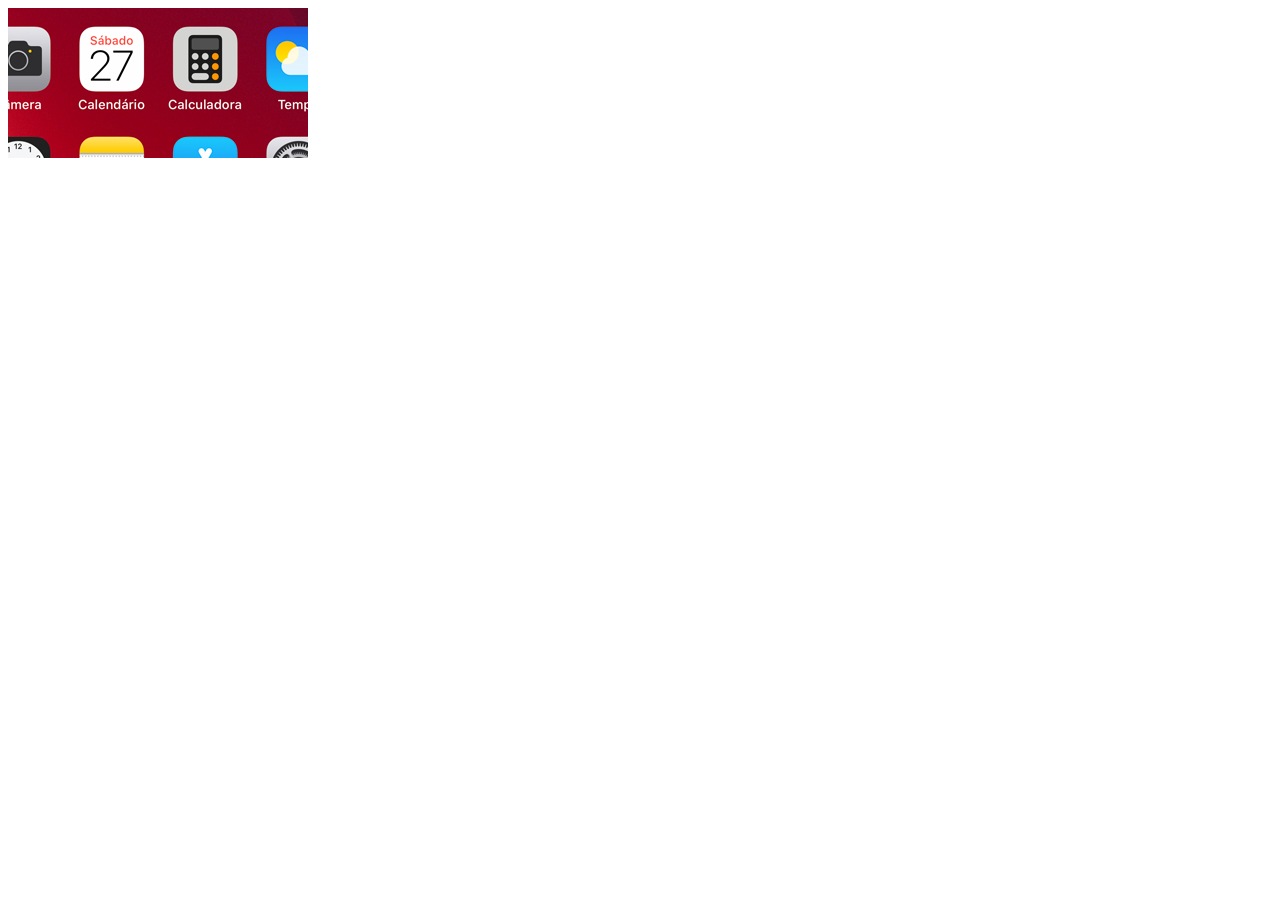
==== templates/index.html @ a21dbbb9 "Criei a tela home" ====
<!DOCTYPE html>
<html lang="pt-br">
<head>
    <meta charset="UTF-8">
    <meta name="viewport" content="width=device-width, initial-scale=1.0">
    <link rel="shortcut icon" href="favicon.ico" type="image/x-icon">
    <link rel="stylesheet" href="static/estilo.css">
    <title>Projeto Redes Sociais</title>
</head>
<body>
    <main>
        <section id="telefone">
            <iframe src="../templates/home.html" name="tela" id="tela" frameborder="0"></iframe>
        </section>
        <section id="redes-sociais">

        </section>
    </main>
</body>
</html>
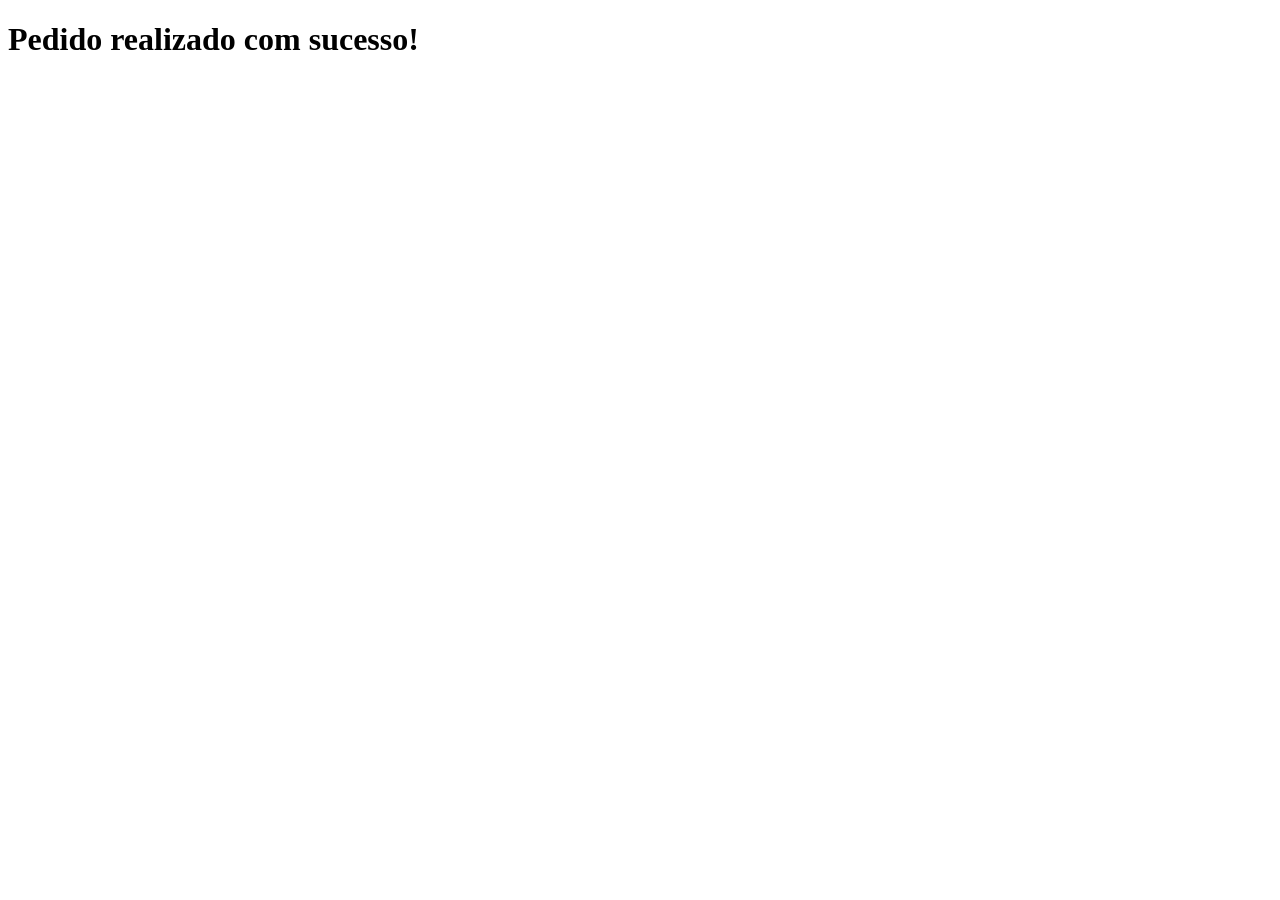
==== commit 113c8b2f: "aprendi como pegar um campo Você escreve em um campo e mostra em outra página html" ====
--- a/templates/index.html
+++ b/templates/index.html
@@ -8,13 +8,6 @@
     <title>Projeto Redes Sociais</title>
 </head>
 <body>
-    <main>
-        <section id="telefone">
-            <iframe src="../templates/home.html" name="tela" id="tela" frameborder="0"></iframe>
-        </section>
-        <section id="redes-sociais">
-
-        </section>
-    </main>
+    <h1>Pedido realizado com sucesso!</h1>
 </body>
 </html>
